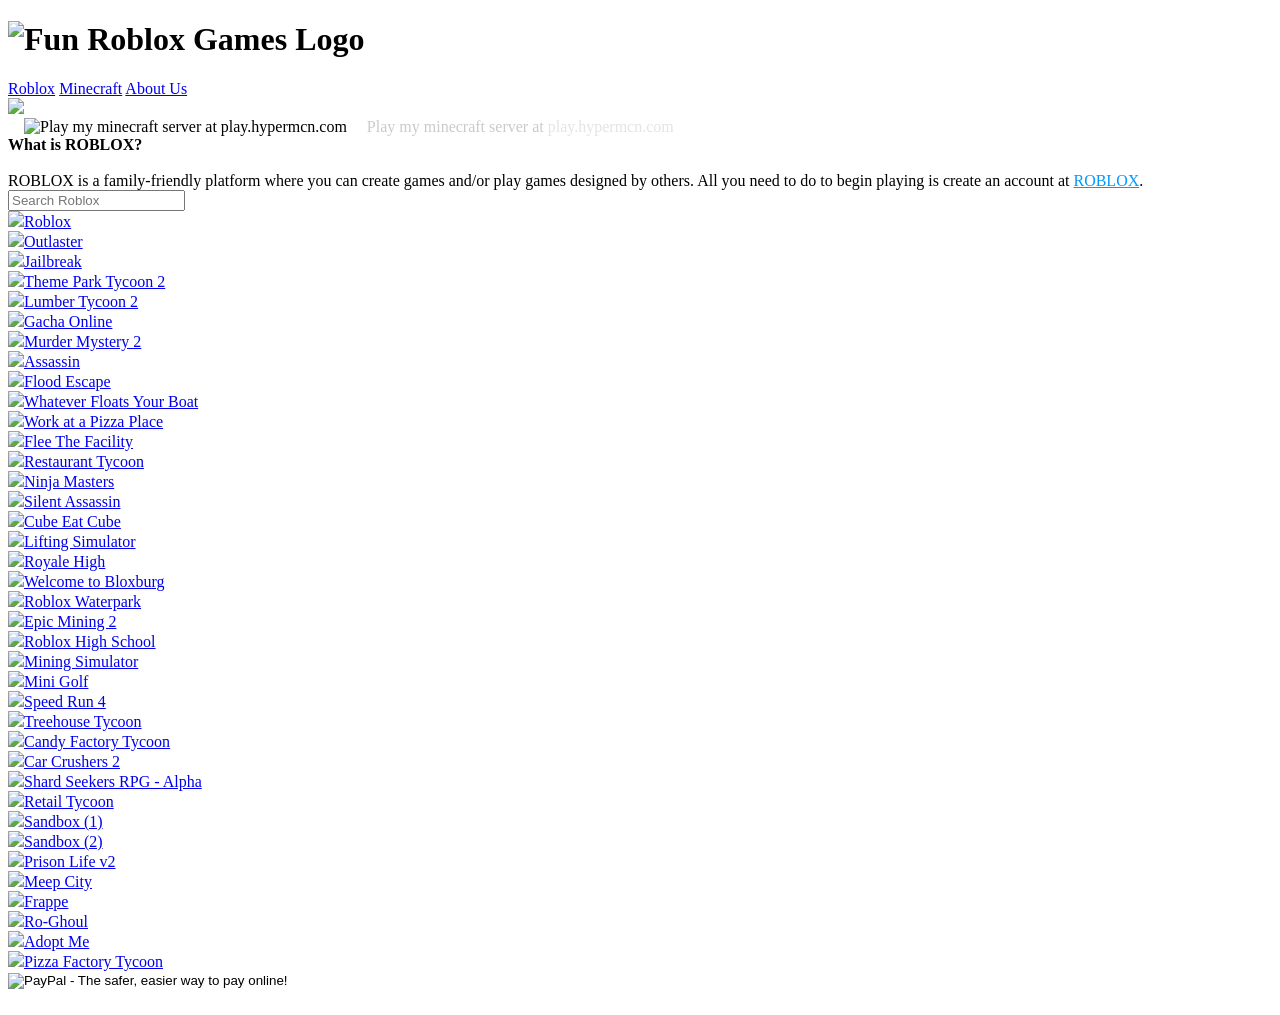
==== index.html @ 70450796 "Removed falling emojis" ====
<!DOCTYPE html>
<html lang="en">
<head>
  <meta charset="UTF-8">
  <link rel="icon" href="images/favicon.png">
  <link rel="canonical" href="https://funrobloxgames.com/">
  <title>Fun Roblox Games</title>
  <meta name='description' content="Here is a list of fun roblox games that are addicting. Games such as Jailbreak, Lumber Tycoon 2, and Frappe are some of my favorite.">
  <link href='https://fonts.googleapis.com/css?family=Open+Sans' rel='stylesheet' type='text/css'>
  <link rel="stylesheet" href="style.css">
  <script async src="https://arc.io/widget.min.js#vhRZitEy"></script>
</head>

<body>
  <!-- yyyy-mm-dd -->
  <time datetime="2020-09-29"></time>
  <header>
    <div class='nav-wrapper'>
      <h1 class='site'><img src="images/logo.png" alt="Fun Roblox Games Logo"></h1>
    </div>
  </header>
  <nav class="nav">
    <a href="/" class="tab">Roblox</a>
    <a href="minecraft" class="tab">Minecraft</a>
    <a href="about" class="tab">About Us</a>
  </nav>
  <a href='https://www.roblox.com/games/?SortFilter=default&TimeFilter=0&GenreFilter=1'><img src="images/roblox background.png" class="header"></a>

  <article class="wrapper">
    <script src="https://apis.google.com/js/platform.js"></script>

<div class="socials">
  <div class="austin1">
    <div class="g-ytsubscribe" data-channelid="UCCYm6GAI6Jy45ju1OL15-pA" data-layout="full" data-count="default"></div>
  </div>
  <div class="courtney">
    <div class="g-ytsubscribe" data-channelid="UCWKA3YM1mv_Pp5pNJyKJEbw" data-layout="full" data-count="default"></div>
  </div>
  <div class="minecraftserver">
      <img src="images/MinecraftServer.png" alt="Play my minecraft server at play.hypermcn.com" style="width: 120px; margin: 0 1em;">
      <span style='color: rgb(202, 202, 202);'>Play my minecraft server at <span style='color: rgb(228, 228, 228);'>play.hypermcn.com</span></span>
  </div>
</div>

  <div class="robloxdesc">
      <header class="game-header"><b>What is ROBLOX?</b></header>
        <br>
      <span style="text-indent: 50px;">ROBLOX is a family-friendly platform where you can create games and/or play games designed by others. All you need to do to begin playing is create an account at <a style="color: #0099ff; text-decoration: underline;" href="https://www.roblox.com/">ROBLOX</a>.</span>
  </div>
    <form class="searchWrapper">
      <input type="text" name="search" placeholder="Search Roblox" class="search">
    </form>
    <script src="https://ajax.googleapis.com/ajax/libs/jquery/2.2.2/jquery.min.js"></script>
    <script>
      $(function(){
        $('.searchWrapper').submit(function(){
          var searchterm=$(".search").val();
          window.open("http://www.roblox.com/games/?Keyword="+searchterm);
          // alert(searchterm);
          return false;
        });
      });
    </script>
    <script>
      (function(i,s,o,g,r,a,m){i['GoogleAnalyticsObject']=r;i[r]=i[r]||function(){
      (i[r].q=i[r].q||[]).push(arguments)},i[r].l=1*new Date();a=s.createElement(o),
      m=s.getElementsByTagName(o)[0];a.async=1;a.src=g;m.parentNode.insertBefore(a,m)
      })(window,document,'script','https://www.google-analytics.com/analytics.js','ga');

      ga('create', 'UA-78082698-1', 'auto');
      ga('send', 'pageview');

    </script>
    <div class="title"><a class="game" href="http://www.roblox.com/"><img src="images/Roblox.png">Roblox</a></div>
    <div class="title"><a class="game" href="https://www.roblox.com/games/5343994291/Outlaster"><img src="images/Outlaster.png">Outlaster</a></div>
    <div class="title"><a class="game" href="https://www.roblox.com/games/606849621/Jailbreak"><img src="images/Jailbreak.png">Jailbreak</a></div>
    <div class="title"><a class="game" href="https://www.roblox.com/games/69184822/Theme-Park-Tycoon-2"><img src="images/Theme Park Tycoon.png">Theme Park Tycoon 2</a></div>
    <div class="title"><a class="game" href="http://www.roblox.com/games/13822889/Lumber-Tycoon-2"><img src="images/Lumber Tycoon 2.png">Lumber Tycoon 2</a></div>
    <div class="title"><a class="game" href="https://www.roblox.com/games/5289509545/Gacha-Online"><img src="images/Gacha Online.png">Gacha Online</a></div>
    <div class="title"><a class="game" href="https://www.roblox.com/games/142823291/Murder-Mystery-2"><img src="images/Murder Mystery 2.png">Murder Mystery 2</a></div>
    <div class="title"><a class="game" href="https://www.roblox.com/games/379614936/Assassin"><img src="images/Assassin.png">Assassin</a></div>
    <div class="title"><a class="game" href="https://www.roblox.com/games/32990482/Flood-Escape"><img src="images/Flood Escape.png">Flood Escape</a></div>
    <div class="title"><a class="game" href="https://www.roblox.com/games/156220906/Whatever-Floats-Your-Boat"><img src="images/Whatever Floats Your Boat.png">Whatever Floats Your Boat</a></div>
    <div class="title"><a class="game" href="http://www.roblox.com/games/192800/Work-at-a-Pizza-Place"><img src="images/Work at a Pizza Place.png">Work at a Pizza Place</a></div>
    <div class="title"><a class="game" href="https://www.roblox.com/games/893973440/Flee-the-Facility-Beta"><img src="images/Flee The Facility.png">Flee The Facility</a></div>
    <div class="title"><a class="game" href="https://www.roblox.com/games/755776245/Restaurant-Tycoon"><img src="images/Restaurant Tycoon.png">Restaurant Tycoon</a></div>
    <div class="title"><a class="game" href="https://www.roblox.com/games/2893884197/UPDATE-2-Ninja-Masters"><img src="images/Ninja Masters.png">Ninja Masters</a></div>
    <div class="title"><a class="game" href="https://www.roblox.com/games/1382113806/Silent-Assassin"><img src="images/Silent Assassin.png">Silent Assassin</a></div>
    <div class="title"><a class="game" href="https://www.roblox.com/games/248409235/Cube-Eat-Cube"><img src="images/Cube Eat Cube.png">Cube Eat Cube</a></div>
    <div class="title"><a class="game" href="https://www.roblox.com/games/3652625463/Lifting-Simulator"><img src="images/Lifting Simulator.png">Lifting Simulator</a></div>
    <div class="title"><a class="game" href="https://www.roblox.com/games/735030788/Royale-High"><img src="images/Royale High.png">Royale High</a></div>
    <div class="title"><a class="game" href="https://www.roblox.com/games/185655149/Welcome-to-Bloxburg-BETA"><img src="images/Welcome to Bloxburg.png">Welcome to Bloxburg</a></div>
    <div class="title"><a class="game" href="http://www.roblox.com/games/367959224/ROBLOXian-Waterpark"><img src="images/Roblox Waterpark.png">Roblox Waterpark</a></div>
    <div class="title"><a class="game" href="https://www.roblox.com/games/20741661/Epic-Mining-2"><img src="images/Epic Mining 2.png">Epic Mining 2</a></div>
    <div class="title"><a class="game" href="https://www.roblox.com/games/9689581/ROBLOX-High-School"><img src="images/Roblox High School.png">Roblox High School</a></div>
    <div class="title"><a class="game" href="https://www.roblox.com/games/1417427737/Mining-Simulator"><img src="images/Mining Simulator.png">Mining Simulator</a></div>
    <div class="title"><a class="game" href="https://www.roblox.com/games/202195974/Mini-Golf"><img src="images/Mini Golf.png">Mini Golf</a></div>
    <div class="title"><a class="game" href="http://www.roblox.com/games/183364845/Speed-Run-4"><img src="images/Speed Run 4.png">Speed Run 4</a></div>
    <div class="title"><a class="game" href="http://www.roblox.com/games/391863821/Treehouse-Tycoon"><img src="images/Treehouse Tycoon.png">Treehouse Tycoon</a></div>
    <div class="title"><a class="game" href="https://www.roblox.com/games/396101737/Candy-Factory-Tycoon"><img src="images/Candy Factory Tycoon.png">Candy Factory Tycoon</a></div>
    <div class="title"><a class="game" href="https://www.roblox.com/games/654732683/Car-Crushers-2-Beta"><img src="images/Car Crushers.png">Car Crushers 2</a></div>
    <div class="title"><a class="game" href="https://www.roblox.com/games/340416369/Shard-Seekers-RPG-Alpha"><img src="images/Shard Seekers RPG - Alpha.png">Shard Seekers RPG - Alpha</a></div>
    <div class="title"><a class="game" href="https://www.roblox.com/games/284076212/Retail-Tycoon-1-1-3#!/about"><img src="images/Retail Tycoon.png">Retail Tycoon</a></div>
    <div class="title"><a class="game" href="https://www.roblox.com/games/46315274/Sandbox-1"><img src="images/Sandbox (1).png">Sandbox (1)</a></div>
    <div class="title"><a class="game" href="https://www.roblox.com/games/3138584/Sandbox-2"><img src="images/Sandbox (2).png">Sandbox (2)</a></div>
    <div class="title"><a class="game" href="https://www.roblox.com/games/155615604/Prison-Life-v2-0"><img src="images/Prison Life.png">Prison Life v2</a></div>
    <div class="title"><a class="game" href="https://www.roblox.com/games/370731277/MeepCity"><img src="images/Meep City.png">Meep City</a></div>
    <div class="title"><a class="game" href="https://www.roblox.com/games/5580097107/SUMMER-SALE-Frapp-V4"><img src="images/Frappe.png">Frappe</a></div>
    <div class="title"><a class="game" href="https://www.roblox.com/games/914010731/Hide-Trainer-Ro-Ghoul-ALPHA"><img src="images/Ro-Ghoul.png">Ro-Ghoul</a></div>
    <div class="title"><a class="game" href="https://www.roblox.com/games/920587237/HOTDOGS-Adopt-Me"><img src="images/Adopt Me.png">Adopt Me</a></div>
    <div class="title"><a class="game" href="https://www.roblox.com/games/470702250/Pizza-Factory-Tycoon"><img src="images/Pizza Factory Tycoon.png">Pizza Factory Tycoon</a></div>

    <form id='donatebutton' action="https://www.paypal.com/cgi-bin/webscr" method="post" target="_top">
    <input type="hidden" name="cmd" value="_s-xclick">
    <input type="hidden" name="encrypted" value="-----BEGIN [base64]/Lzu3eN90kXtmIL9+7bFQxDJg5VmaJ9ha/25C2ZxIQp4QmxjDtzGZ60CPspGEeqQU7fNBEXMQUgwRZ/mwlBgQVGI13hwMItOdXeD//gFYqy5keE9ZQInRFVOMg32OgjKmyJx0dWm6HEBvCXd/QQZjELMAkGBSsOAwIaBQAwgbQGCSqGSIb3DQEHATAUBggqhkiG9w0DBwQIiEFsy+nfAbWAgZCjhSfO0utZwKy3SOZlMs0EVNJAwykuh4yoXIShmnw4yIOJKg3ScotOW2jnKNru/n3dy8YlivNNC/[base64]/hJl66/RGqrj5rFb08sAABNTzDTiqqNpJeBsYs/[base64]/MA0GCSqGSIb3DQEBBQUAA4GBAIFfOlaagFrl71+jq6OKidbWFSE+Q4FqROvdgIONth+8kSK//Y/4ihuE4Ymvzn5ceE3S/[base64]/aVGeXF6LKY6onZkT41SuuuejD3kIWZJ0TG+J5+DGIkRZFLzC8uMK3yHFZeaX3o051s2yT3d9nb4xijWLMAJkyIhykA6dnTCH2SRCFhxvdeOJo9iugWslo/7Gn2+v9IBT-----END PKCS7-----
    ">
    <input type="image" src="images/Donate.png" border="0" name="submit" alt="PayPal - The safer, easier way to pay online!">
    <img alt="" border="0" src="https://www.paypalobjects.com/en_US/i/scr/pixel.gif" width="1" height="1">
    </form>

  </article>
  <div style='max-width:700px;margin:0 auto;background:none;'><img src="images/Email.png" alt=""></div>


<script src="http://static.miniclipcdn.com/js/game-embed.js"></script>
<!--Start of Tawk.to Script-->
<script type="text/javascript">
  var Tawk_API=Tawk_API||{}, Tawk_LoadStart=new Date();
  (function(){
  var s1=document.createElement("script"),s0=document.getElementsByTagName("script")[0];
  s1.async=true;
  s1.src='https://embed.tawk.to/595b0fc050fd5105d0c83c94/default';
  s1.charset='UTF-8';
  s1.setAttribute('crossorigin','*');
  s0.parentNode.insertBefore(s1,s0);
})();
</script>
<!--End of Tawk.to Script-->
</body>
</html>
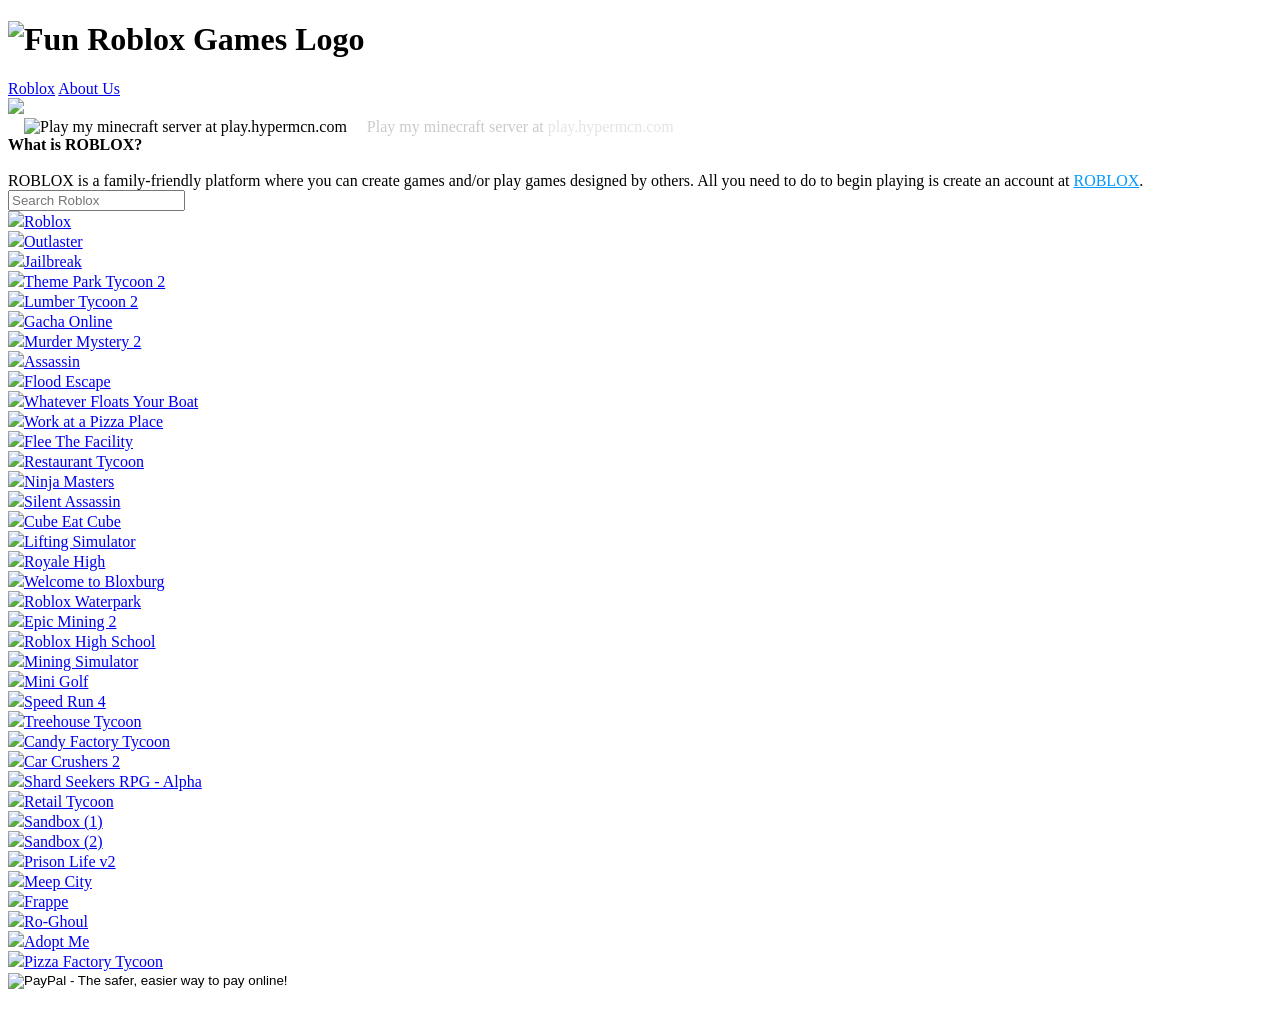
==== commit 647ab484: "Removed Minecraft tab" ====
--- a/index.html
+++ b/index.html
@@ -21,7 +21,6 @@
   </header>
   <nav class="nav">
     <a href="/" class="tab">Roblox</a>
-    <a href="minecraft" class="tab">Minecraft</a>
     <a href="about" class="tab">About Us</a>
   </nav>
   <a href='https://www.roblox.com/games/?SortFilter=default&TimeFilter=0&GenreFilter=1'><img src="images/roblox background.png" class="header"></a>
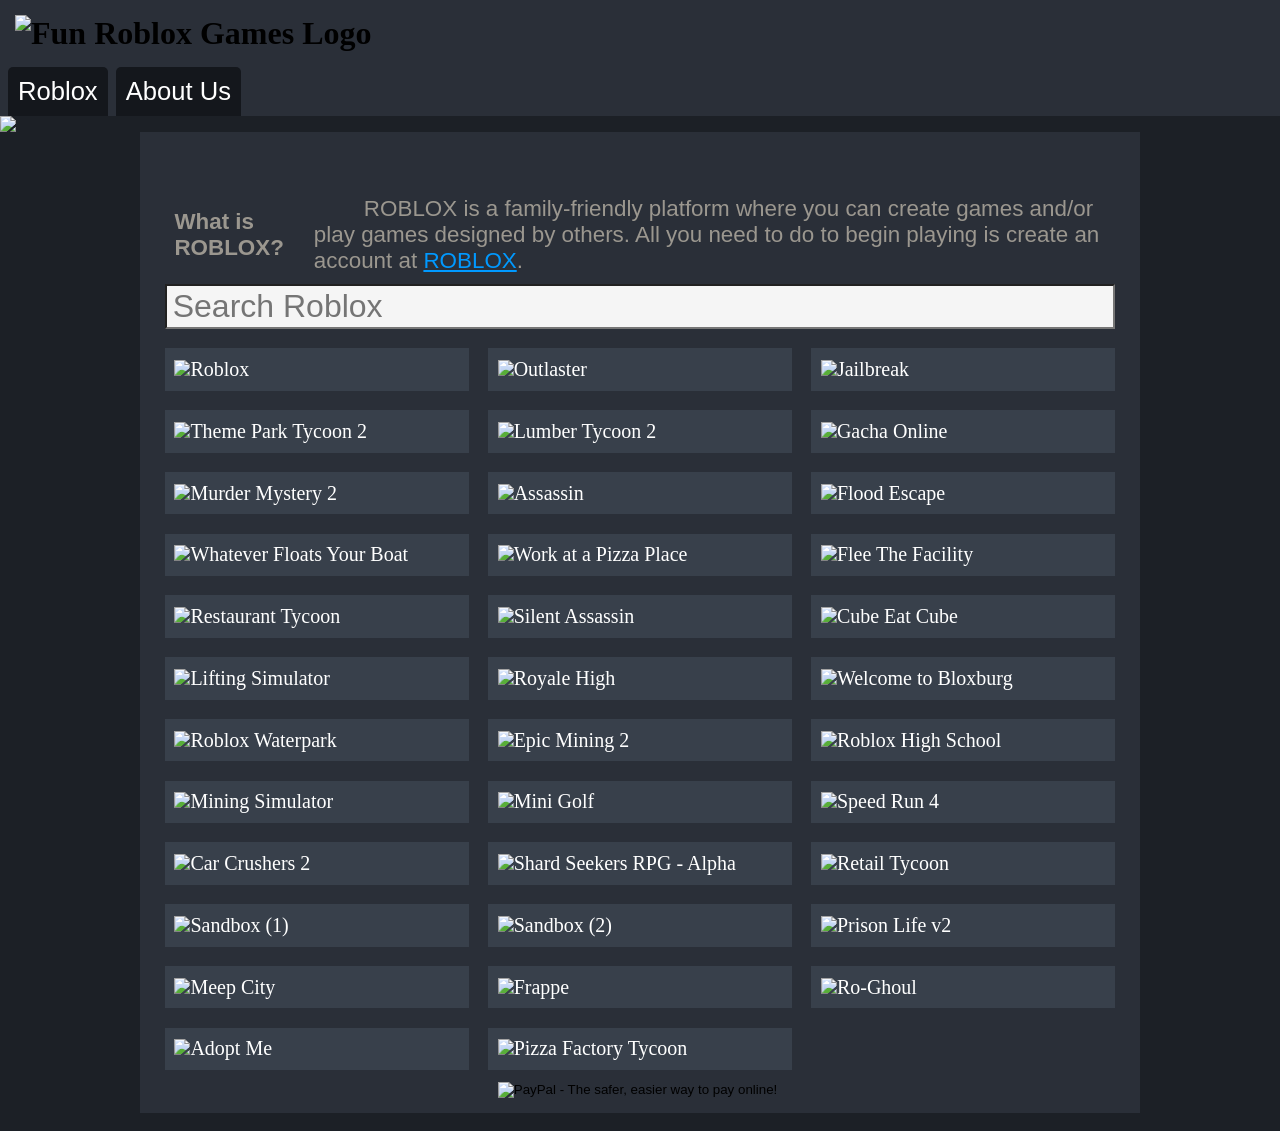
==== commit 05d33108: "Removed unused code/images" ====
--- a/index.html
+++ b/index.html
@@ -34,10 +34,6 @@
   </div>
   <div class="courtney">
     <div class="g-ytsubscribe" data-channelid="UCWKA3YM1mv_Pp5pNJyKJEbw" data-layout="full" data-count="default"></div>
-  </div>
-  <div class="minecraftserver">
-      <img src="images/MinecraftServer.png" alt="Play my minecraft server at play.hypermcn.com" style="width: 120px; margin: 0 1em;">
-      <span style='color: rgb(202, 202, 202);'>Play my minecraft server at <span style='color: rgb(228, 228, 228);'>play.hypermcn.com</span></span>
   </div>
 </div>
 
@@ -83,7 +79,6 @@
     <div class="title"><a class="game" href="http://www.roblox.com/games/192800/Work-at-a-Pizza-Place"><img src="images/Work at a Pizza Place.png">Work at a Pizza Place</a></div>
     <div class="title"><a class="game" href="https://www.roblox.com/games/893973440/Flee-the-Facility-Beta"><img src="images/Flee The Facility.png">Flee The Facility</a></div>
     <div class="title"><a class="game" href="https://www.roblox.com/games/755776245/Restaurant-Tycoon"><img src="images/Restaurant Tycoon.png">Restaurant Tycoon</a></div>
-    <div class="title"><a class="game" href="https://www.roblox.com/games/2893884197/UPDATE-2-Ninja-Masters"><img src="images/Ninja Masters.png">Ninja Masters</a></div>
     <div class="title"><a class="game" href="https://www.roblox.com/games/1382113806/Silent-Assassin"><img src="images/Silent Assassin.png">Silent Assassin</a></div>
     <div class="title"><a class="game" href="https://www.roblox.com/games/248409235/Cube-Eat-Cube"><img src="images/Cube Eat Cube.png">Cube Eat Cube</a></div>
     <div class="title"><a class="game" href="https://www.roblox.com/games/3652625463/Lifting-Simulator"><img src="images/Lifting Simulator.png">Lifting Simulator</a></div>
@@ -95,8 +90,6 @@
     <div class="title"><a class="game" href="https://www.roblox.com/games/1417427737/Mining-Simulator"><img src="images/Mining Simulator.png">Mining Simulator</a></div>
     <div class="title"><a class="game" href="https://www.roblox.com/games/202195974/Mini-Golf"><img src="images/Mini Golf.png">Mini Golf</a></div>
     <div class="title"><a class="game" href="http://www.roblox.com/games/183364845/Speed-Run-4"><img src="images/Speed Run 4.png">Speed Run 4</a></div>
-    <div class="title"><a class="game" href="http://www.roblox.com/games/391863821/Treehouse-Tycoon"><img src="images/Treehouse Tycoon.png">Treehouse Tycoon</a></div>
-    <div class="title"><a class="game" href="https://www.roblox.com/games/396101737/Candy-Factory-Tycoon"><img src="images/Candy Factory Tycoon.png">Candy Factory Tycoon</a></div>
     <div class="title"><a class="game" href="https://www.roblox.com/games/654732683/Car-Crushers-2-Beta"><img src="images/Car Crushers.png">Car Crushers 2</a></div>
     <div class="title"><a class="game" href="https://www.roblox.com/games/340416369/Shard-Seekers-RPG-Alpha"><img src="images/Shard Seekers RPG - Alpha.png">Shard Seekers RPG - Alpha</a></div>
     <div class="title"><a class="game" href="https://www.roblox.com/games/284076212/Retail-Tycoon-1-1-3#!/about"><img src="images/Retail Tycoon.png">Retail Tycoon</a></div>
--- a/style.css
+++ b/style.css
@@ -0,0 +1,445 @@
+h2 a, h2 {
+text-align: center;
+font-family: 'Open Sans';
+color: #212121;
+font-size: 2em;
+display: block;
+width: 100%;
+}
+
+.madsen-aff {
+  display: inline-flex;
+}
+.madsen-title {
+  color: white;
+  margin-top: 20%;
+  margin-left: -95%;
+  font-size: 20px;
+  width: 29.33%;
+}
+
+#donatebutton {
+  text-align: center;
+  width: 100%;
+}
+
+body,header,nav,h1 {
+  padding: 0;
+  margin:0;
+}
+
+body {
+  background:#1C2026;
+}
+
+button {
+  background:green;
+  padding-bottom:50px;
+  padding-top:50px;
+  margin:0 auto;
+  display:inline;
+  width:250px;
+  height:250px;
+  font-size:50px;
+  cursor:pointer;
+}
+
+a {
+  color: white;
+  text-decoration:none;
+}
+
+.searchWrapper {
+  width:100%;
+  text-align: center;
+  margin:1%;
+  background-color: whitesmoke;
+}
+
+.searchWrapper input {
+  font-size:2em;
+  margin:0 auto;
+  padding:2px 6px;
+  width:100%;
+  box-sizing:border-box;
+  background-color: whitesmoke;
+}
+
+.site {
+  font-family:"Open Sans";
+}
+
+.navbar {
+  list-style-type: none
+}
+
+.navbar li {
+  display:inline;
+  border: 2px solid blue;
+  padding:20px;
+  height:100%;
+  background-image: url(dark_embroidery.png);
+  color:white;
+  cursor:pointer;
+}
+
+.nav-wrapper {
+  display: flex;
+  justify-content: space-between;
+  width: 100%;
+  box-sizing: border-box;
+  align-items: center;
+  background: #2a2f38;
+  padding:15px;
+}
+
+img {
+  max-width: 100%;
+}
+
+.header {
+  background-color: #1C2026;
+  margin: 0 auto;
+  display: block;
+}
+
+.wrapper {
+  width:100%;
+  background: #2a2f38;
+  padding:15px;
+  height:100%;
+  box-sizing:border-box;
+  display: flex;
+  flex-flow: wrap;
+  max-width: 1000px;
+  margin:0 auto;
+}
+
+.getmovincrew {
+  width: 100%;
+  font-family: sans-serif;
+  font-size: 1.4em;
+  max-width: 400px;
+  display: flex;
+  align-items: center;
+  justify-content: center;
+  margin-top: 1em;
+}
+
+nav.nav {
+  font-size:1.6em;
+  font-family:sans-serif;
+  padding:0;
+  display: flex;
+  justify-content: flex-start;
+  width: 100%;
+  box-sizing: border-box;
+  align-items: center;
+  background: #2a2f38;
+}
+
+.tab {
+  background:#14171C;
+  padding:10px;
+  border-radius:5px 5px 0px 0px;
+  margin:0px 0px 0px 8px;
+}
+
+.title {
+  background: #38404b;
+  color:white;
+  padding: 1%;
+  margin: 1%;
+  font-size: 20px;
+  width: 29.33%;
+}
+
+@media (max-width: 700px) {
+  .title{
+    width: 46%;
+  }
+}
+
+@media (max-width: 450px) {
+  .title{
+    width: 96%;
+  }
+}
+
+.ipinput {
+  width: 1px;
+  height: 1px;
+  position: absolute;
+  left: -9999px;
+}
+
+.notification {
+  display: none;
+  position: fixed;
+  bottom: 40px;
+  left: 20px;
+  width: 100%;
+  text-align: center;
+}
+
+.notification p {
+  display: inline;
+  background: white;
+  padding: 20px 30px;
+  border-radius: 3px;
+  font-size: 2em;
+  font-family: sans-serif;
+}
+
+.centeraff {
+  display: block;
+  margin-left: 90%;
+  margin-right: 90%;
+  width: auto;
+}
+
+.austin {
+  margin-left: 35%;
+  margin-top: 2%;
+  margin-bottom: 2%;
+}
+
+.austin1 {
+  margin-top: 4%;
+  margin-left: 5%;
+  margin-bottom: 2%;
+}
+
+.courtney {
+  margin-left: 5%;
+  margin-top: 4%;
+  margin-bottom: 2%;
+}
+
+.robloxdesc {
+  width: 100%;
+  font-family: sans-serif;
+  font-size: 1.4em;
+  display: flex;
+  align-items: center;
+  justify-content: center;
+  margin-left: 2%;
+  margin-top: 2%;
+  color: #9b978f;
+}
+
+.austinfrgdesc {
+  width: 100%;
+  font-family: sans-serif;
+  font-size: 1.4em;
+  display: flex;
+  align-items: center;
+  justify-content: center;
+  margin-left: 2%;
+  margin-bottom: 2%;
+  color: #9b978f;
+}
+
+.applydesc {
+  width: 100%;
+  font-family: sans-serif;
+  font-size: 1.4em;
+  display: flex;
+  align-items: center;
+  justify-content: center;
+  margin-left: 2%;
+  color: #9b978f;
+}
+
+.game-header {
+  margin-right: 30px;
+}
+.aboutus1 {
+  color: #c2c2c2;
+  width: 100%;
+  font-family: sans-serif;
+  font-size: 1.4em;
+  display: flex;
+  align-items: center;
+  justify-content: center;
+  margin-left: 2%;
+  margin-bottom: 3%;
+  margin-top: 3%;
+}
+
+.aboutus2 {
+  color: #c2c2c2;
+  width: 100%;
+  font-family: sans-serif;
+  display: flex;
+  align-items: center;
+  justify-content: center;
+  margin-left: 10%;
+  margin-bottom: 3%;
+  margin-top: 3%;
+}
+
+.aboutus3 {
+  color: #c2c2c2;
+  width: 100%;
+  font-family: sans-serif;
+  align-items: center;
+  margin-left: 3%;
+  margin-bottom: 1%;
+  margin-top: 1%;
+  margin-right: auto;
+}
+
+.aboutus4 {
+  color: #c2c2c2;
+  width: 100%;
+  font-family: sans-serif;
+  align-items: center;
+  justify-content: center;
+  margin-left: auto;
+  margin-bottom: 0%;
+  margin-top: 2%;
+  margin-right: auto;
+}
+
+.about-page {
+  color: #dbdbdb;
+  margin-right: 30px;
+}
+.yt-username{
+  display: block;
+  height: 23px;
+  font-weight: 500;
+  white-space: nowrap;
+}
+.socials {
+  background-color: rgba(37, 37, 37, 0.719);
+  padding-bottom: 15px;
+  border-radius: 25px;
+  display: -webkit-inline-box;
+  margin: auto;
+  margin-bottom: 15px;
+}
+
+.snowflake {
+  color: #fff;
+  font-size: 1em;
+  font-family: Arial, sans-serif;
+  text-shadow: 0 0 5px #000;
+}
+
+@-webkit-keyframes snowflakes-fall {
+  0% {
+      top: -10%
+  }
+  100% {
+      top:100%
+  }
+}
+@-webkit-keyframes snowflakes-shake {
+  0%,100% {
+      -webkit-transform: translateX(0);
+      transform: translateX(0)
+  }
+  50% {
+      -webkit-transform: translateX(80px);
+      transform: translateX(80px)
+  }
+}
+@keyframes snowflakes-fall {
+  0% {
+      top: -10%
+  }
+  100% {
+      top: 100%
+  }
+}
+@keyframes snowflakes-shake {
+  0%,100% {
+      transform: translateX(0)
+  }
+  50% {
+      transform: translateX(80px)
+  }
+}
+
+.snowflake {
+  position: fixed;
+  top: -10%;
+  z-index: 9999;
+  -webkit-user-select: none;
+  -moz-user-select: none;
+  -ms-user-select: none;
+  user-select: none;
+  cursor: default;
+  -webkit-animation-name: snowflakes-fall,snowflakes-shake;
+  -webkit-animation-duration: 10s,3s;
+  -webkit-animation-timing-function: linear,ease-in-out;
+  -webkit-animation-iteration-count: infinite,infinite;
+  -webkit-animation-play-state: running,running;
+  animation-name: snowflakes-fall,snowflakes-shake;
+  animation-duration: 10s,3s;
+  animation-timing-function: linear,ease-in-out;
+  animation-iteration-count: infinite,infinite;
+  animation-play-state: running,running
+}
+.snowflake:nth-of-type(0) {
+  left: 1%;
+  -webkit-animation-delay: 0s,0s;
+  animation-delay:0s,0s
+}
+.snowflake:nth-of-type(1) {
+  left: 10%;
+  -webkit-animation-delay: 1s,1s;
+  animation-delay: 1s,1s
+}
+.snowflake:nth-of-type(2) {
+  left: 20%;
+  -webkit-animation-delay: 6s,.5s;
+  animation-delay: 6s,.5s
+}
+.snowflake:nth-of-type(3) {
+  left: 30%;
+  -webkit-animation-delay: 4s,2s;
+  animation-delay: 4s,2s
+}
+.snowflake:nth-of-type(4) {
+  left: 40%;
+  -webkit-animation-delay: 2s,2s;
+  animation-delay: 2s,2s
+}
+.snowflake:nth-of-type(5) {
+  left: 50%;
+  -webkit-animation-delay: 8s,3s;
+  animation-delay: 8s,3s
+}
+.snowflake:nth-of-type(6) {
+  left: 60%;
+  -webkit-animation-delay: 6s,2s;
+  animation-delay:6s,2s
+}
+.snowflake:nth-of-type(7) {
+  left: 70%;
+  -webkit-animation-delay: 2.5s,1s;
+  animation-delay: 2.5s,1s
+}
+.snowflake:nth-of-type(8) {
+  left: 80%;
+  -webkit-animation-delay: 1s,0s;
+  animation-delay: 1s,0s
+}
+.snowflake:nth-of-type(9) {
+  left: 90%;
+  -webkit-animation-delay: 3s,1.5s;
+  animation-delay: 3s,1.5s
+}
+.snowflake:nth-of-type(10) {
+  left: 25%;
+  -webkit-animation-delay: 2s,0s;
+  animation-delay: 2s,0s
+}
+.snowflake:nth-of-type(11) {
+  left: 65%;
+  -webkit-animation-delay: 4s,2.5s;
+  animation-delay: 4s,2.5s
+}
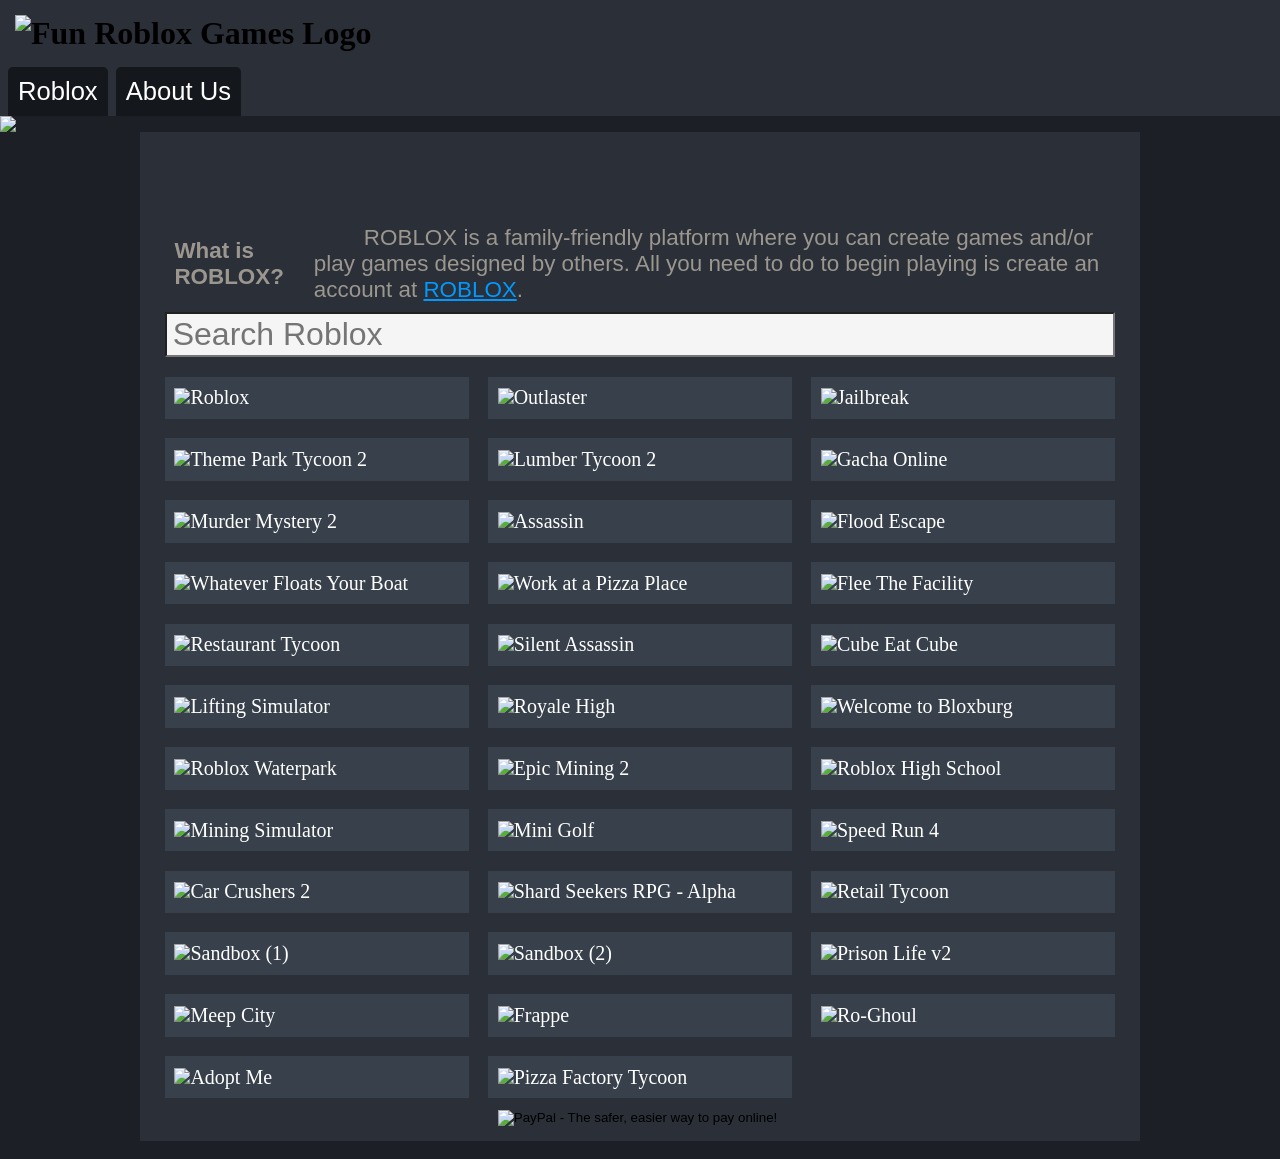
==== commit 53b36035: "Improved socials box" ====
--- a/index.html
+++ b/index.html
@@ -28,7 +28,7 @@
   <article class="wrapper">
     <script src="https://apis.google.com/js/platform.js"></script>
 
-<div class="socials">
+<div class="socials" style="display: flex; justify-content: center; gap: 20px; margin: 20px 0;"></div>
   <div class="austin1">
     <div class="g-ytsubscribe" data-channelid="UCCYm6GAI6Jy45ju1OL15-pA" data-layout="full" data-count="default"></div>
   </div>
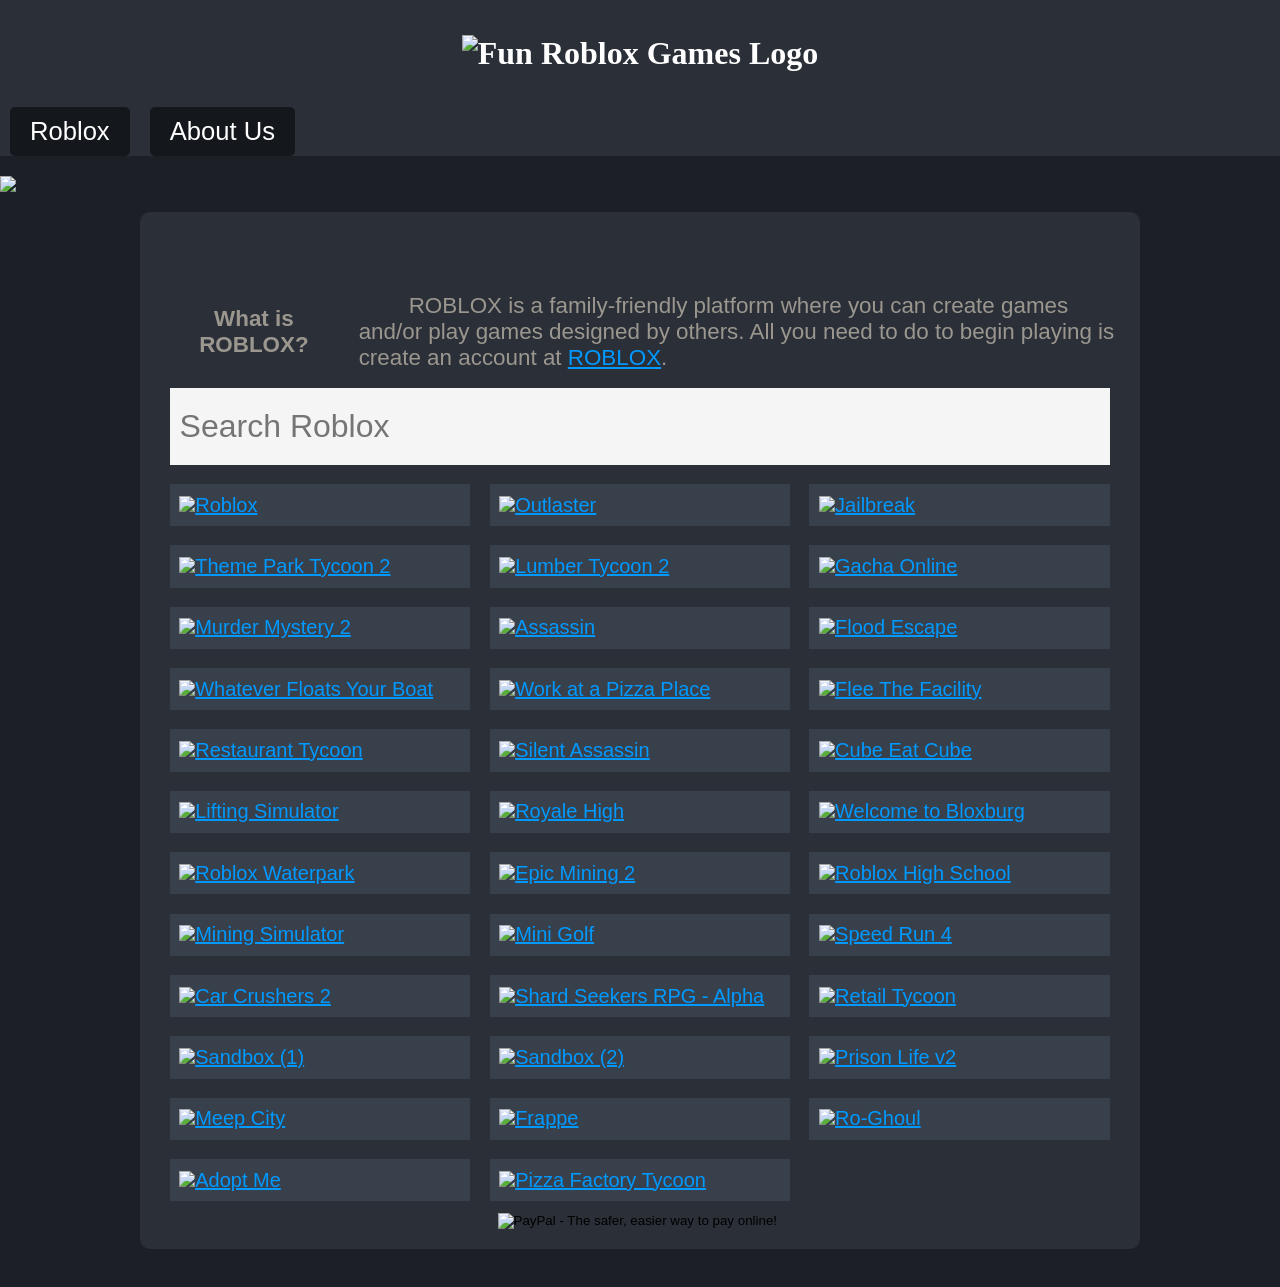
==== commit 55c43ad3: "Aesthetic Update" ====
--- a/index.html
+++ b/index.html
@@ -28,7 +28,7 @@
   <article class="wrapper">
     <script src="https://apis.google.com/js/platform.js"></script>
 
-<div class="socials" style="display: flex; justify-content: center; gap: 20px; margin: 20px 0;"></div>
+<div class="socials">
   <div class="austin1">
     <div class="g-ytsubscribe" data-channelid="UCCYm6GAI6Jy45ju1OL15-pA" data-layout="full" data-count="default"></div>
   </div>
--- a/style.css
+++ b/style.css
@@ -30,23 +30,40 @@
 
 body {
   background:#1C2026;
+  font-family: 'Open Sans', sans-serif;
+  color: #fff;
+}
+
+header {
+  background: #2a2f38;
+  padding: 20px;
+  text-align: center;
 }
 
 button {
   background:green;
-  padding-bottom:50px;
-  padding-top:50px;
-  margin:0 auto;
-  display:inline;
-  width:250px;
-  height:250px;
-  font-size:50px;
+  padding:20px;
+  margin:10px auto;
+  display:block;
+  width:200px;
+  font-size:1.2em;
   cursor:pointer;
+  border: none;
+  border-radius: 5px;
+  color: #fff;
+}
+
+button:hover {
+  background: darkgreen;
 }
 
 a {
-  color: white;
-  text-decoration:none;
+  color: #0099ff;
+  text-decoration: underline;
+}
+
+a:hover {
+  color: #fff;
 }
 
 .searchWrapper {
@@ -63,6 +80,15 @@
   width:100%;
   box-sizing:border-box;
   background-color: whitesmoke;
+}
+
+input[type="text"] {
+  width: 100%;
+  padding: 10px;
+  margin: 10px 0;
+  border: none;
+  border-radius: 5px;
+  box-sizing: border-box;
 }
 
 .site {
@@ -85,34 +111,54 @@
 
 .nav-wrapper {
   display: flex;
-  justify-content: space-between;
+  justify-content: center;
+  align-items: center;
   width: 100%;
   box-sizing: border-box;
-  align-items: center;
   background: #2a2f38;
   padding:15px;
 }
 
+.nav {
+  display: flex;
+  justify-content: center;
+  background: #2a2f38;
+  padding: 10px 0;
+}
+
+.nav .tab {
+  background: #14171C;
+  padding: 10px 20px;
+  border-radius: 5px;
+  margin: 0 10px;
+  color: #fff;
+  text-decoration: none;
+}
+
+.nav .tab:hover {
+  background: #0099ff;
+}
+
 img {
   max-width: 100%;
 }
 
 .header {
-  background-color: #1C2026;
-  margin: 0 auto;
   display: block;
+  margin: 20px auto;
+  max-width: 100%;
 }
 
 .wrapper {
-  width:100%;
+  max-width: 1000px;
+  margin: 20px auto;
+  padding: 20px;
   background: #2a2f38;
-  padding:15px;
+  border-radius: 10px;
   height:100%;
   box-sizing:border-box;
   display: flex;
   flex-flow: wrap;
-  max-width: 1000px;
-  margin:0 auto;
 }
 
 .getmovincrew {
@@ -265,6 +311,9 @@
   margin-left: 2%;
   margin-bottom: 3%;
   margin-top: 3%;
+  padding: 20px;
+  background: #38404b;
+  border-radius: 10px;
 }
 
 .aboutus2 {
@@ -277,6 +326,9 @@
   margin-left: 10%;
   margin-bottom: 3%;
   margin-top: 3%;
+  padding: 20px;
+  background: #38404b;
+  border-radius: 10px;
 }
 
 .aboutus3 {
@@ -305,6 +357,8 @@
 .about-page {
   color: #dbdbdb;
   margin-right: 30px;
+  font-size: 1.5em;
+  margin-bottom: 10px;
 }
 .yt-username{
   display: block;
@@ -316,9 +370,10 @@
   background-color: rgba(37, 37, 37, 0.719);
   padding-bottom: 15px;
   border-radius: 25px;
-  display: -webkit-inline-box;
+  display: flex;
+  justify-content: space-around;
   margin: auto;
-  margin-bottom: 15px;
+  margin-bottom: 20px;
 }
 
 .snowflake {
